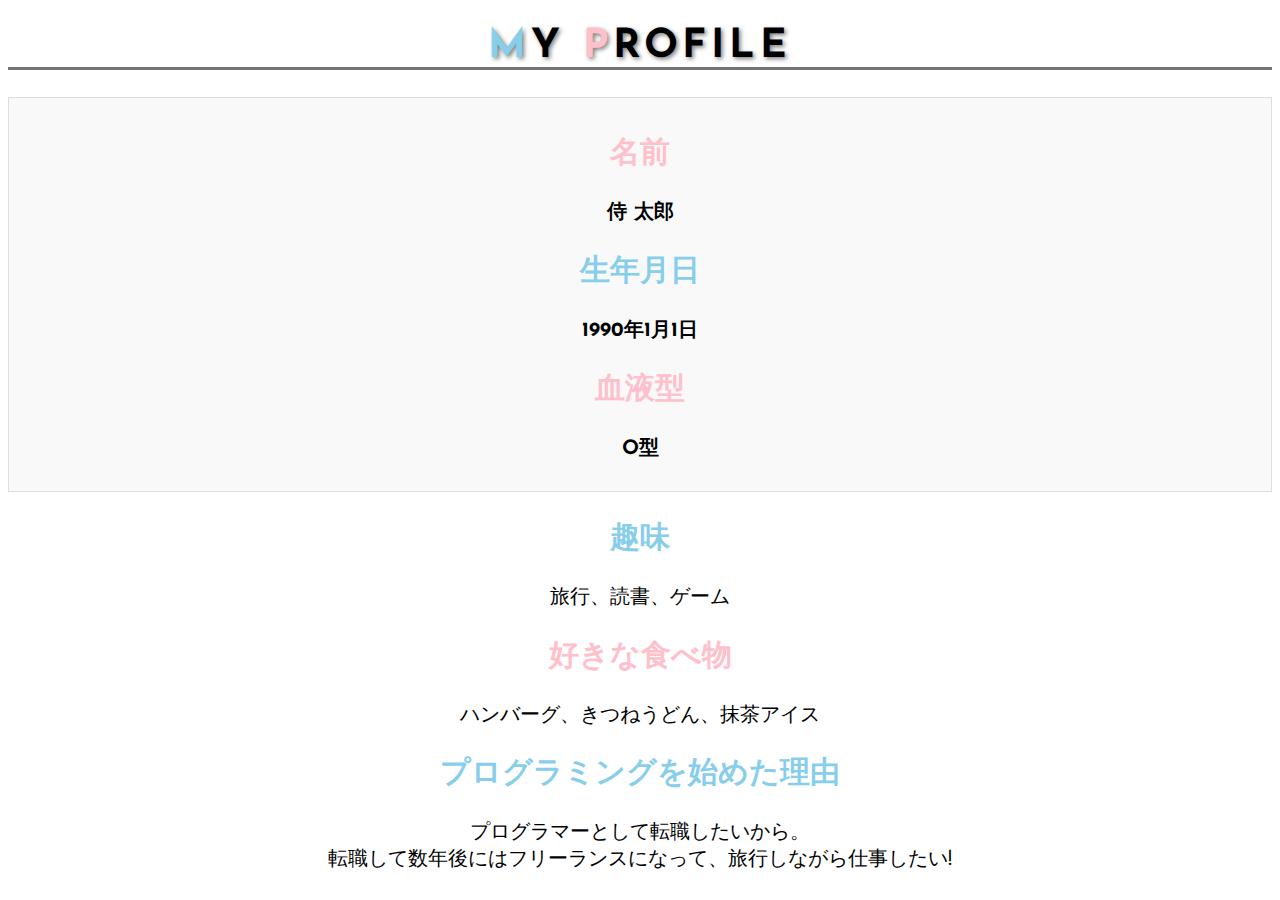
==== kadai_015/kadai_015.html @ aaa9b6c6 "Add files via upload" ====
<!DOCTYPE html>
<html>
    <head>
        <title>15章課題</title>
        <meta charset="UTF-8">
        <meta name="description" content="このページは15章の課題です">
        <link rel="stylesheet" href="style.css">
        <link rel="preconnect" href="https://fonts.googleapis.com">
        <link rel="preconnect" href="https://fonts.gstatic.com" crossorigin>
        <link href="https://fonts.googleapis.com/css2?family=Josefin+Sans&display=swap" rel="stylesheet">
    </head>
    <body>
        <h1><span class="skyblue">M</span>Y <span class="pink">P</span>ROFILE</h1>
        <div id="basic">
            <h2 class="pink">名前</h2>
            <p><span class="highlight">侍 太郎</span></p>
            <h2 class="skyblue">生年月日</h2>
            <p><span class="highlight">1990年1月1日</span></p>
            <h2 class="pink">血液型</h2>
            <p><span class="highlight">O型</span></p>
        </div>
        <h2 class="skyblue">趣味</h2>
        <p>旅行、読書、ゲーム</p>
        <h2 class="pink">好きな食べ物</h2>
        <p>ハンバーグ、きつねうどん、抹茶アイス</p>
        <h2 class="skyblue">プログラミングを始めた理由</h2>
        <p>プログラマーとして転職したいから。<br>転職して数年後にはフリーランスになって、旅行しながら仕事したい!</p>
    </body>
</html>
---- kadai_015/style.css ----
/* グローバル設定 */
html {
    font-size: 20px;
}

body {
    font-family: 'Josefin Sans', "Arial", "Meiryo", sans-serif;  
}

/* テキストの中央寄せ */
h1, h2, p {
    text-align: center;
}

/* 色の設定 */
.skyblue {
    color: skyblue;
}

.pink {
    color: rgb(255, 192, 203);
}

/* h1の装飾 */
h1 {
    font-size: 2rem;
    letter-spacing: 0.12em;
    text-shadow: 2px 2px 4px rgba(0, 0, 0, 0.5); 
    border-bottom: 3px solid rgb(115, 115, 114); 
}

/* #basicの装飾 */
#basic {
    background-color: #f9f9f9;
    padding: 10px;
    border: 1px solid #ddd;
}

/* 太字の設定 */
#basic .highlight {
    font-weight: bold;
}
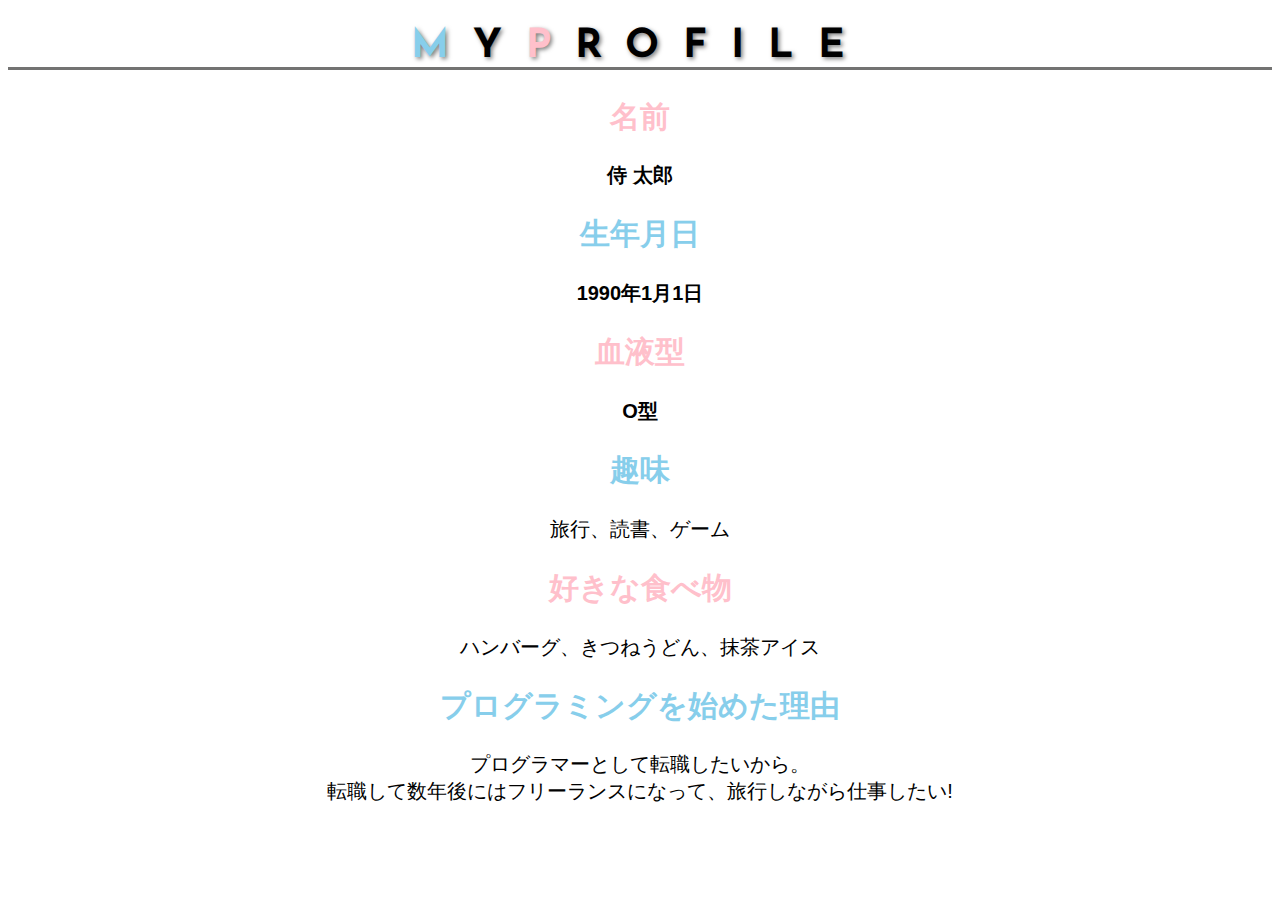
==== commit da2ea97b: "Add files via upload" ====
--- a/kadai_015/kadai_015.html
+++ b/kadai_015/kadai_015.html
@@ -10,14 +10,14 @@
         <link href="https://fonts.googleapis.com/css2?family=Josefin+Sans&display=swap" rel="stylesheet">
     </head>
     <body>
-        <h1><span class="skyblue">M</span>Y <span class="pink">P</span>ROFILE</h1>
+        <h1><span class="skyblue">M</span>Y<span class="pink">P</span>ROFILE</h1>
         <div id="basic">
             <h2 class="pink">名前</h2>
-            <p><span class="highlight">侍 太郎</span></p>
+            <p>侍 太郎</p>
             <h2 class="skyblue">生年月日</h2>
-            <p><span class="highlight">1990年1月1日</span></p>
+            <p>1990年1月1日</p>
             <h2 class="pink">血液型</h2>
-            <p><span class="highlight">O型</span></p>
+            <p>O型</p>
         </div>
         <h2 class="skyblue">趣味</h2>
         <p>旅行、読書、ゲーム</p>
--- a/kadai_015/style.css
+++ b/kadai_015/style.css
@@ -1,42 +1,46 @@
 /* グローバル設定 */
 html {
-    font-size: 20px;
+    font-size: 20px;/* ルート要素のフォントサイズを20pxに設定 */
+    font-family: "Arial", "Meiryo", sans-serif;/* フォントの設定 */
+    text-align: center; /* 全体を中央寄せ */
 }
 
 body {
-    font-family: 'Josefin Sans', "Arial", "Meiryo", sans-serif;  
+/* 色の設定 */
+.skyblue {
+    color: skyblue; 
 }
 
-/* テキストの中央寄せ */
-h1, h2, p {
-    text-align: center;
+.pink {
+    color: rgb(255, 192, 203); 
 }
 
-/* 色の設定 */
-.skyblue {
+/* h1のスタイル */
+h1 {
+    font-family: 'Josefin Sans', sans-serif; /* Josefin Sansを適用 */
+    font-size: 2rem; /* ルート要素の2倍 */
+    letter-spacing: 1.2rem; /* 文字間を1.2倍に設定 */
+    text-shadow: 2px 2px 4px rgba(0, 0, 0, 0.5); /* 影の設定 */
+    border-bottom: 3px solid rgb(115, 115, 114); /* 下線 */
+}
+
+
+/* 見出しの色設定（#basic内のみ） */
+#basic h2.pink {
+    color: rgb(255, 192, 203);
+}
+
+#basic h2.skyblue {
     color: skyblue;
 }
 
-.pink {
-    color: rgb(255, 192, 203);
+/* p要素の太字指定: 子孫要素を使って指定 */
+#basic p {
+    font-weight: normal; /* デフォルトの文字の重さ */
 }
 
-/* h1の装飾 */
-h1 {
-    font-size: 2rem;
-    letter-spacing: 0.12em;
-    text-shadow: 2px 2px 4px rgba(0, 0, 0, 0.5); 
-    border-bottom: 3px solid rgb(115, 115, 114); 
+#basic h2.pink + p,  /* ピンクの見出し直後のp */
+#basic h2.skyblue + p { /* スカイブルーの見出し直後のp */
+    font-weight: bold; /* これらのpタグにのみ太字を適用 */
 }
-
-/* #basicの装飾 */
-#basic {
-    background-color: #f9f9f9;
-    padding: 10px;
-    border: 1px solid #ddd;
 }
-
-/* 太字の設定 */
-#basic .highlight {
-    font-weight: bold;
-}